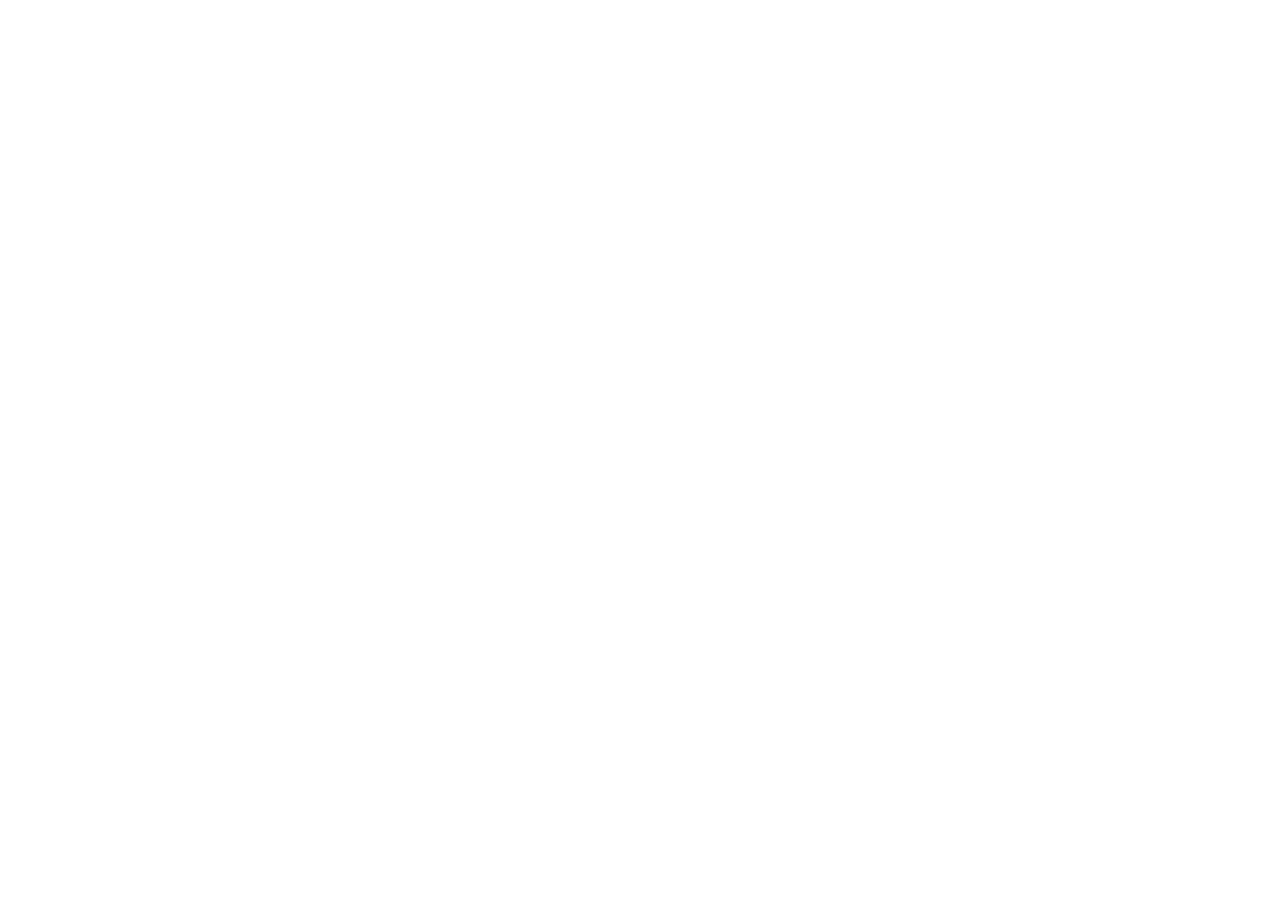
==== phaser_scroller/index.html @ 49b648d6 "attack hits registering" ====
<!DOCTYPE html>
<html lang="en">
<head>
    <meta charset="UTF-8">
    <meta name="viewport" content="width=device-width, initial-scale=1.0">
    <title>Game 1</title>
    <script type="text/javascript" src="phaser.min.js"></script>
    <script type="text/javascript" src="Scene0.js"> </script>
    <script type="text/javascript" src="Scene1.js"> </script>
    <script type="text/javascript" src="knight.js"> </script>
    <script type="text/javascript" src="swordAttackBox.js"> </script>
    <script type="text/javascript" src="game.js"> </script>
</head>
<body>

</body>
</html>
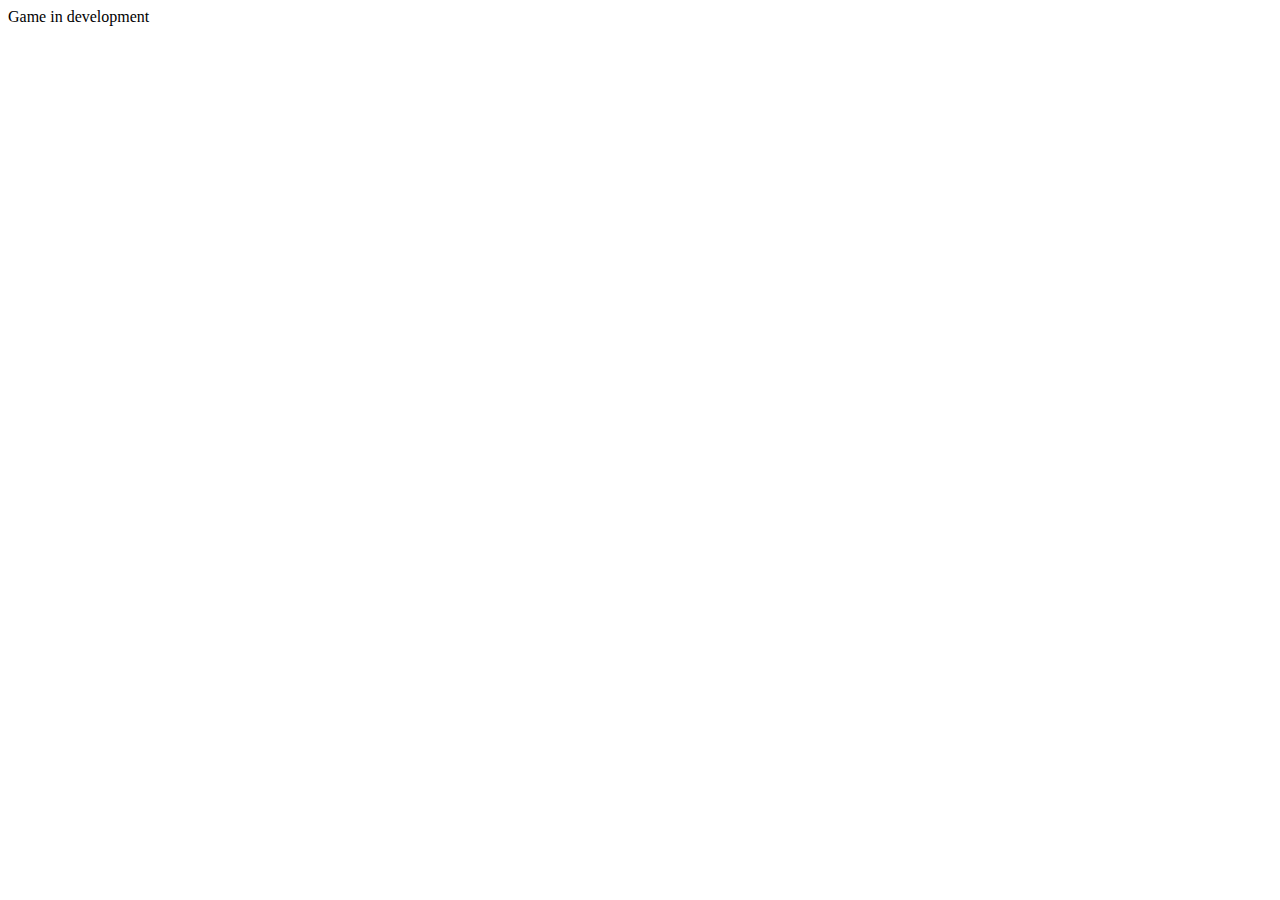
==== commit b9e72607: "added demo scene4 with working elevator implemented as tween" ====
--- a/phaser_scroller/index.html
+++ b/phaser_scroller/index.html
@@ -4,12 +4,25 @@
     <meta charset="UTF-8">
     <meta name="viewport" content="width=device-width, initial-scale=1.0">
     <title>Game 1</title>
+    <link rel="stylesheet" href="style.css">
+    <div>Game in development</div>
     <script type="text/javascript" src="phaser.min.js"></script>
-    <script type="text/javascript" src="Scene0.js"> </script>
-    <script type="text/javascript" src="Scene1.js"> </script>
-    <script type="text/javascript" src="knight.js"> </script>
-    <script type="text/javascript" src="swordAttackBox.js"> </script>
-    <script type="text/javascript" src="game.js"> </script>
+    <script type="text/javascript" src="scenes/Scene0.js"> </script>
+    <script type="text/javascript" src="scenes/Scene1.js"> </script>
+    <script type="text/javascript" src="scenes/Scene2.js"> </script>
+    <script type="text/javascript" src="scenes/Scene3.js"> </script>
+    <script type="text/javascript" src="scenes/Scene4.js"> </script>
+    <!--<script type="text/javascript" src="scenes/UIScene.js"> </script> -->
+    <script type="text/javascript" src="actors/knight.js"> </script>
+    <script type="text/javascript" src="actors/enemy.js"> </script>
+    <script type="text/javascript" src="actors/skeleton.js"> </script>
+    <script type="text/javascript" src="actors/swordAttackBox.js"> </script>
+    <script type="text/javascript" src="interactive/elevator.js"></script> 
+    <script type="text/javascript" src="interactive/gate.js"></script> 
+    <script type="text/javascript" src="interactive/block_flash.js"></script> 
+    <script type="text/javascript" src="game.js" id='game'> </script>
+    <!--<script type="text/javascript" src="util/eventDispatcher.js"></script> -->
+    <!--<script type="text/javascript" src="util/EventsCenter.js"></script> -->
 </head>
 <body>
 
